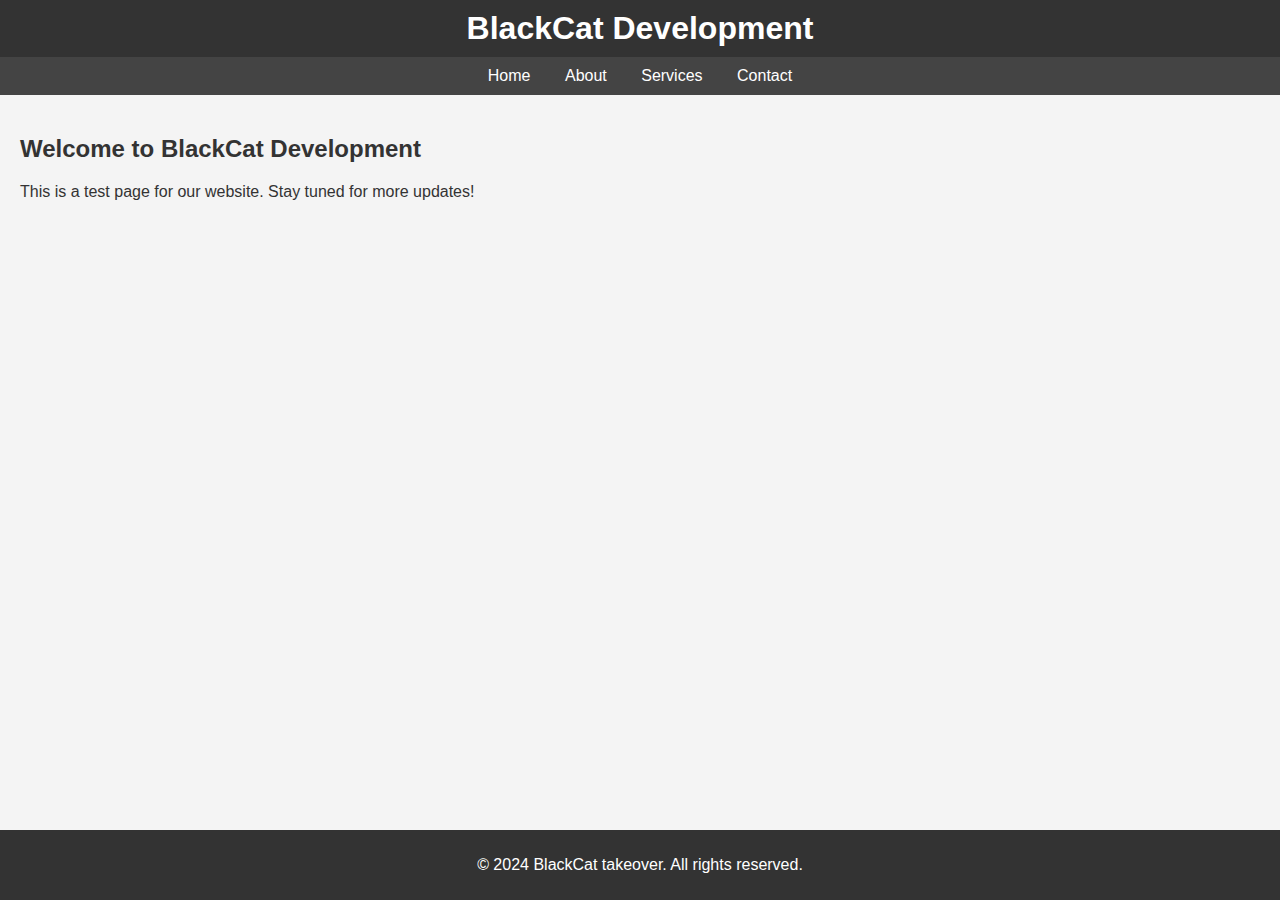
==== index.html @ 1e19c2d2 "Update index.html" ====
<!DOCTYPE html>
<html lang="en">
<head>
    <meta charset="UTF-8">
    <meta name="viewport" content="width=device-width, initial-scale=1.0">
    <title>BlackCat Development</title>
    <style>
        body {
            font-family: Arial, sans-serif;
            margin: 0;
            padding: 0;
            background-color: #f4f4f4;
            color: #333;
        }
        header {
            background-color: #333;
            color: #fff;
            padding: 10px 0;
            text-align: center;
        }
        header h1 {
            margin: 0;
        }
        nav {
            background-color: #444;
            padding: 10px 0;
        }
        nav ul {
            list-style: none;
            padding: 0;
            margin: 0;
            text-align: center;
        }
        nav ul li {
            display: inline;
            margin: 0 15px;
        }
        nav ul li a {
            color: #fff;
            text-decoration: none;
        }
        main {
            padding: 20px;
        }
        footer {
            background-color: #333;
            color: #fff;
            text-align: center;
            padding: 10px 0;
            position: absolute;
            bottom: 0;
            width: 100%;
        }
    </style>
</head>
<body>
    <header>
        <h1>BlackCat Development</h1>
    </header>
    <nav>
        <ul>
            <li><a href="#">Home</a></li>
            <li><a href="#">About</a></li>
            <li><a href="#">Services</a></li>
            <li><a href="#">Contact</a></li>
        </ul>
    </nav>
    <main>
        <h2>Welcome to BlackCat Development</h2>
        <p>This is a test page for our website. Stay tuned for more updates!</p>
    </main>
    <footer>
        <p>&copy; 2024 BlackCat takeover. All rights reserved.</p>
    </footer>
</body>
</html>
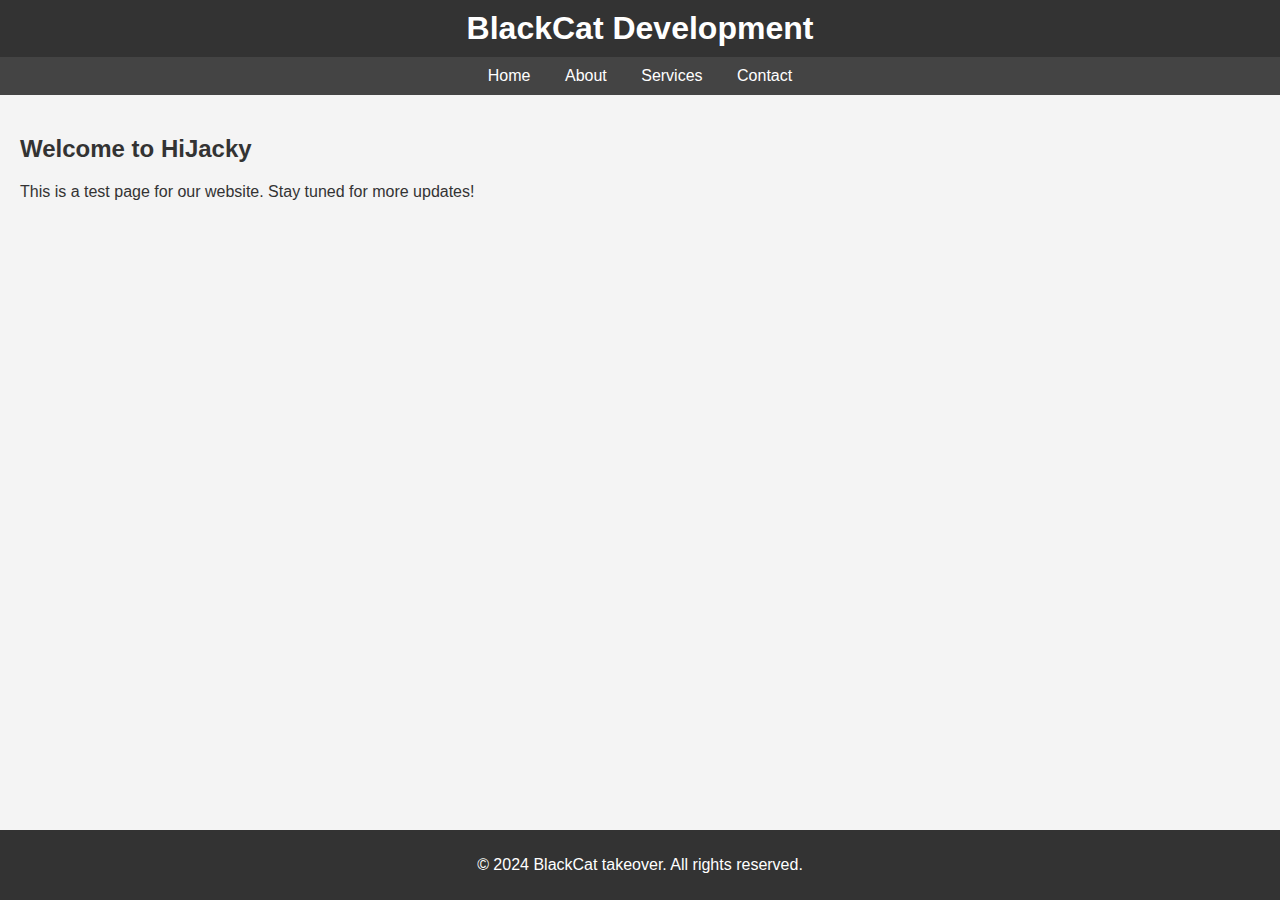
==== commit 37f7f952: "Update index.html" ====
--- a/index.html
+++ b/index.html
@@ -3,7 +3,7 @@
 <head>
     <meta charset="UTF-8">
     <meta name="viewport" content="width=device-width, initial-scale=1.0">
-    <title>BlackCat Development</title>
+    <title>BlackCat Takeover</title>
     <style>
         body {
             font-family: Arial, sans-serif;
@@ -66,7 +66,7 @@
         </ul>
     </nav>
     <main>
-        <h2>Welcome to BlackCat Development</h2>
+        <h2>Welcome to HiJacky</h2>
         <p>This is a test page for our website. Stay tuned for more updates!</p>
     </main>
     <footer>
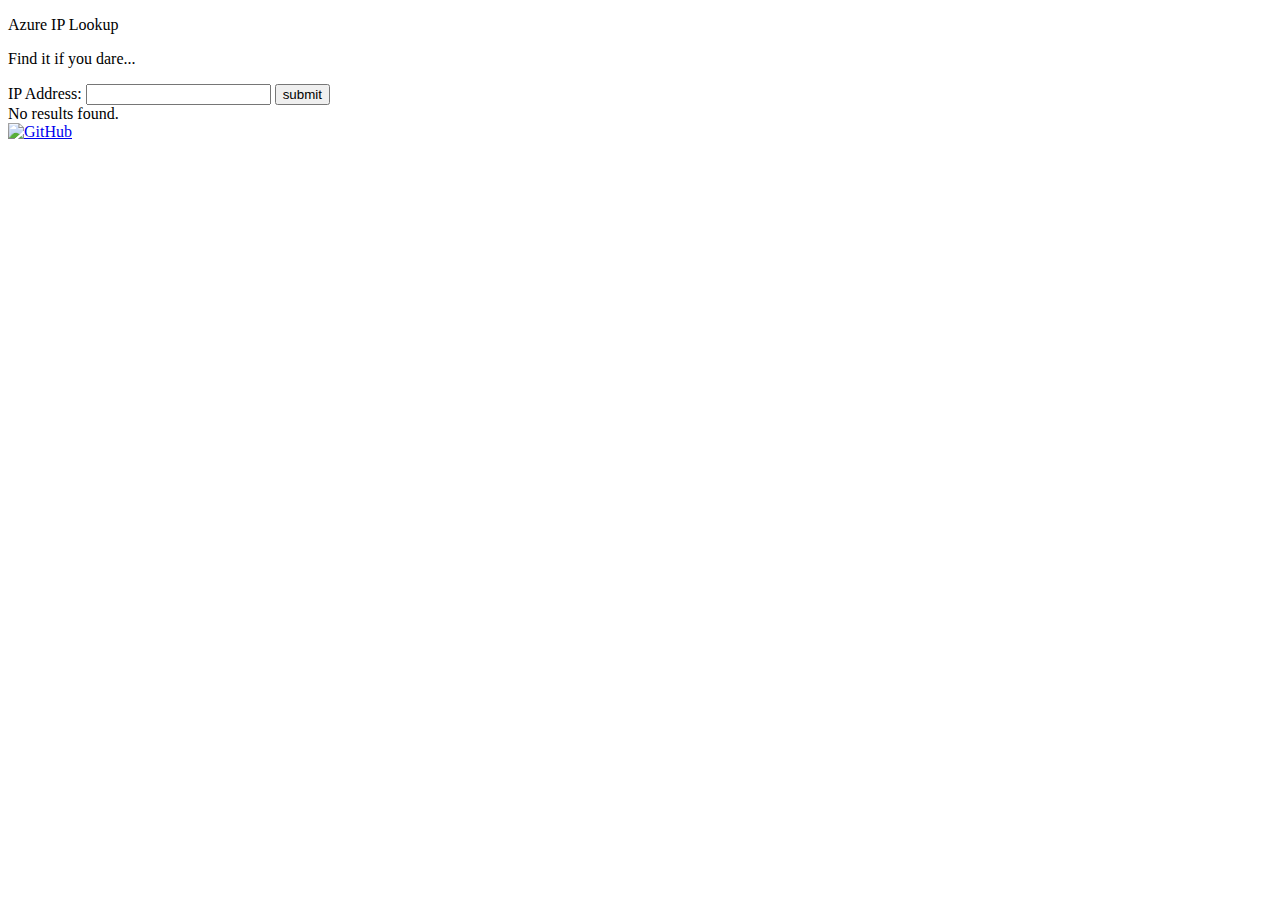
==== commit 64a74c10: "Update index.html" ====
--- a/index.html
+++ b/index.html
@@ -3,74 +3,31 @@
 <head>
     <meta charset="UTF-8">
     <meta name="viewport" content="width=device-width, initial-scale=1.0">
-    <title>BlackCat Takeover</title>
-    <style>
-        body {
-            font-family: Arial, sans-serif;
-            margin: 0;
-            padding: 0;
-            background-color: #f4f4f4;
-            color: #333;
-        }
-        header {
-            background-color: #333;
-            color: #fff;
-            padding: 10px 0;
-            text-align: center;
-        }
-        header h1 {
-            margin: 0;
-        }
-        nav {
-            background-color: #444;
-            padding: 10px 0;
-        }
-        nav ul {
-            list-style: none;
-            padding: 0;
-            margin: 0;
-            text-align: center;
-        }
-        nav ul li {
-            display: inline;
-            margin: 0 15px;
-        }
-        nav ul li a {
-            color: #fff;
-            text-decoration: none;
-        }
-        main {
-            padding: 20px;
-        }
-        footer {
-            background-color: #333;
-            color: #fff;
-            text-align: center;
-            padding: 10px 0;
-            position: absolute;
-            bottom: 0;
-            width: 100%;
-        }
-    </style>
+    <link rel="stylesheet" href="styles.css">
+    <title>Azure IP Lookup</title>
 </head>
 <body>
-    <header>
-        <h1>BlackCat Development</h1>
-    </header>
-    <nav>
-        <ul>
-            <li><a href="#">Home</a></li>
-            <li><a href="#">About</a></li>
-            <li><a href="#">Services</a></li>
-            <li><a href="#">Contact</a></li>
-        </ul>
-    </nav>
-    <main>
-        <h2>Welcome to HiJacky</h2>
-        <p>This is a test page for our website. Stay tuned for more updates!</p>
-    </main>
-    <footer>
-        <p>&copy; 2024 BlackCat takeover. All rights reserved.</p>
-    </footer>
+    <div class="logo"></div>
+    <div class="secret-text">
+        <p>Azure IP Lookup</p>
+        <p>Find it if you dare...</p>
+        <form id="functionAppForm">
+            <label for="ipAddress">IP Address:</label>
+            <input type="text" id="ipAddress" name="ipAddress" required>
+            <button type="submit">submit</button>
+        </form>
+        <div id="loading" class="loading" style="display: none;">Loading...</div>
+        <div id="wildcard" class="wildcard"></div>
+		<div id="error" class="error"></div>
+        <div id="noResults" class="no-results">No results found.</div>
+		<div id="results" class="table-container"></div>     			
+	<div>
+	<footer>
+		<div class="github-link">
+			<a href="https://github.com/azurekid/blackcat" target="_blank">
+				<img src="https://user-images.githubusercontent.com/25181517/192108374-8da61ba1-99ec-41d7-80b8-fb2f7c0a4948.png" alt="GitHub" class="github-icon">
+			</a>
+		</div>
+	</footer>
+	<script src="scripts.js"></script>
 </body>
-</html>
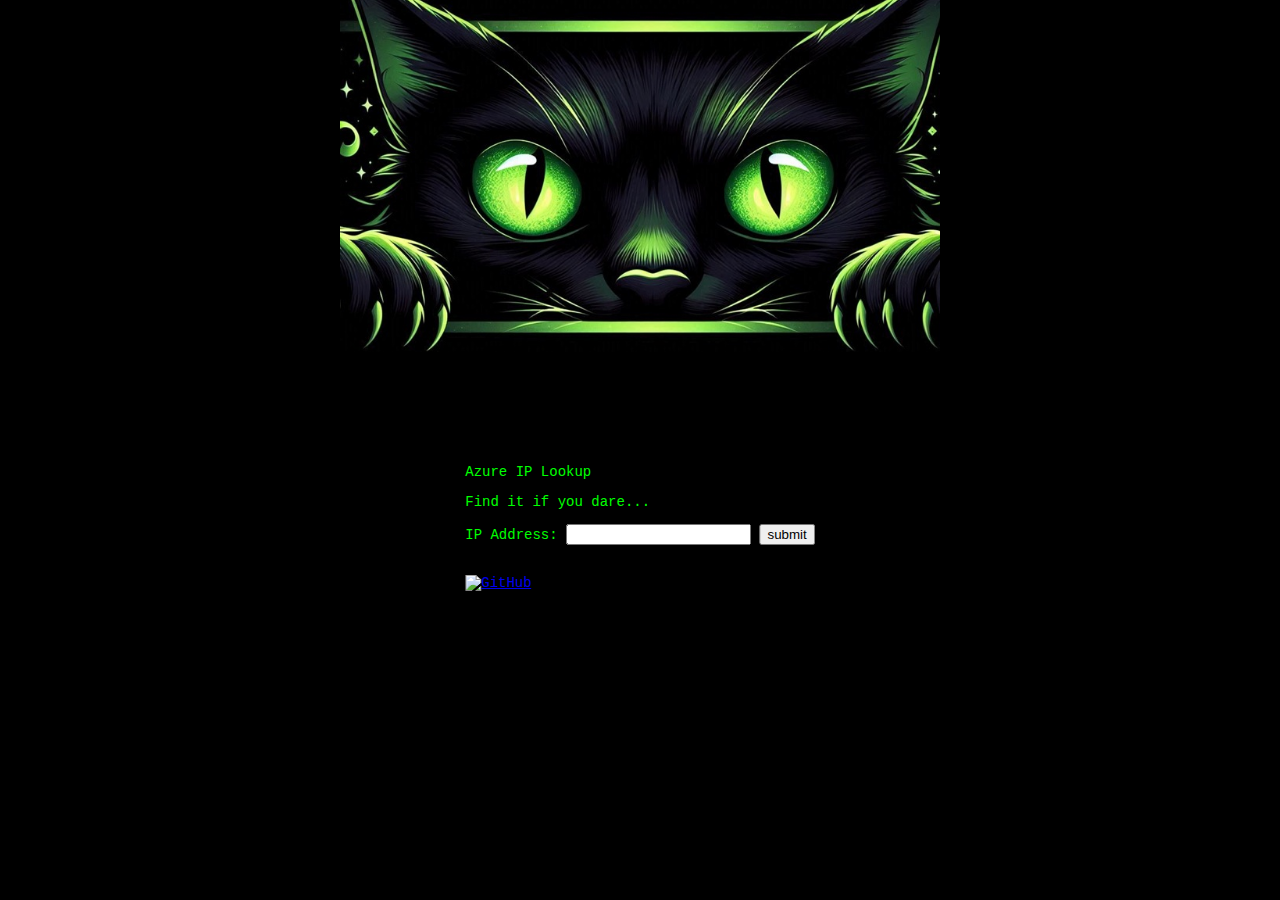
==== commit 087d5fc4: "Update index.html" ====
--- a/index.html
+++ b/index.html
@@ -5,6 +5,7 @@
     <meta name="viewport" content="width=device-width, initial-scale=1.0">
     <link rel="stylesheet" href="styles.css">
     <title>Azure IP Lookup</title>
+	[![Mr Robot fonts](https://see.fontimg.com/api/renderfont4/g123/eyJyIjoiZnMiLCJoIjoxMjUsInciOjE1MDAsImZzIjo4MywiZmdjIjoiI0VGMDkwOSIsImJnYyI6IiMxMTAwMDAiLCJ0IjoxfQ/QiA3IDQgYyBLIEMgQCBU/mrrobot.png)](https://www.fontspace.com/category/mr-robot)
 </head>
 <body>
     <div class="logo"></div>
--- a/styles.css
+++ b/styles.css
@@ -0,0 +1,128 @@
+/* styles.css */
+body {
+    background-color: #000;
+    margin: 0;
+    padding: 0;
+    display: flex;
+    justify-content: center;
+    align-items: center;
+    height: 100vh;
+}
+
+.logo {
+    background-image: url("0aa18c44-798a-465b-acf9-1a565b28fe98.jpg");
+    background-repeat: no-repeat;
+    background-size: contain;
+    width: 600px;
+    height: 400px;
+    position: absolute;
+    top: 18%;
+    left: 50%;
+    transform: translate(-50%, -50%);
+}
+
+.secret-text {
+    color: #00ff00;
+    font-family: monospace;
+    font-size: 14px;
+    position: absolute;
+    top: 450px; /* Adjust the vertical position */
+    left: 50%;
+    transform: translateX(-50%);
+}
+
+/* Container for the search box */
+.search-container {
+	display: flex;
+	justify-content: center;
+	align-items: center;
+	height: 100vh;
+	background-color: #000;	/* Background color to match the website */
+}
+
+/* Container for the table */
+.table-container {
+	width: 100%;
+	overflow-x: auto;	/* Enable horizontal scrolling if needed */
+	margin: 15px 0;
+}
+
+/* Table styling */
+table {
+	width: 100%;
+	border-collapse: collapse;
+	background-color: #000; /* Background color to match the website */
+	color: #00FF00;
+	left: 50%;
+}
+
+th,
+td {
+	padding: 10px;
+	border: 1px solid #00FF00;
+	/* Green border color */
+	text-align: left;
+}
+
+th {
+	background-color: #333;	/* Header background color */
+}
+
+tr:nth-child(even) {
+	background-color: #222;	/* Alternate row background color */
+}
+
+/* Loading indicator styling */
+.loading {
+	display: none;	/* Hidden by default */
+	font-size: 14px;
+	color: #00FF00;
+	margin-top: 20px;
+}
+
+/* No results message styling */
+.no-results {
+    display: none;
+    font-size: 14px;
+    color: red;
+    margin-top: 20px;
+}
+
+/* Error message styling */
+.error {
+	display: none;
+	font-size: 14px;
+	color: red;
+	margin-top: 20px;
+}
+
+/* Loading indicator styling */
+.wildcard {
+	display: none;	/* Hidden by default */
+	font-size: 14px;
+	color: orange;
+	margin-top: 20px;
+}
+
+@media (max-width: 600px) {
+    th, td {
+        padding: 8px;
+        font-size: 14px;
+    }
+}
+
+GitHub link styling
+.github-link {
+    margin-top: 100%;
+    font-size: 16px;
+    text-align: center;
+}
+
+.github-icon {
+    top: 80%;
+    left: 25%;
+	width: 48px;
+    height:48px;
+    vertical-align: left;
+    margin-right: 8px; */
+}
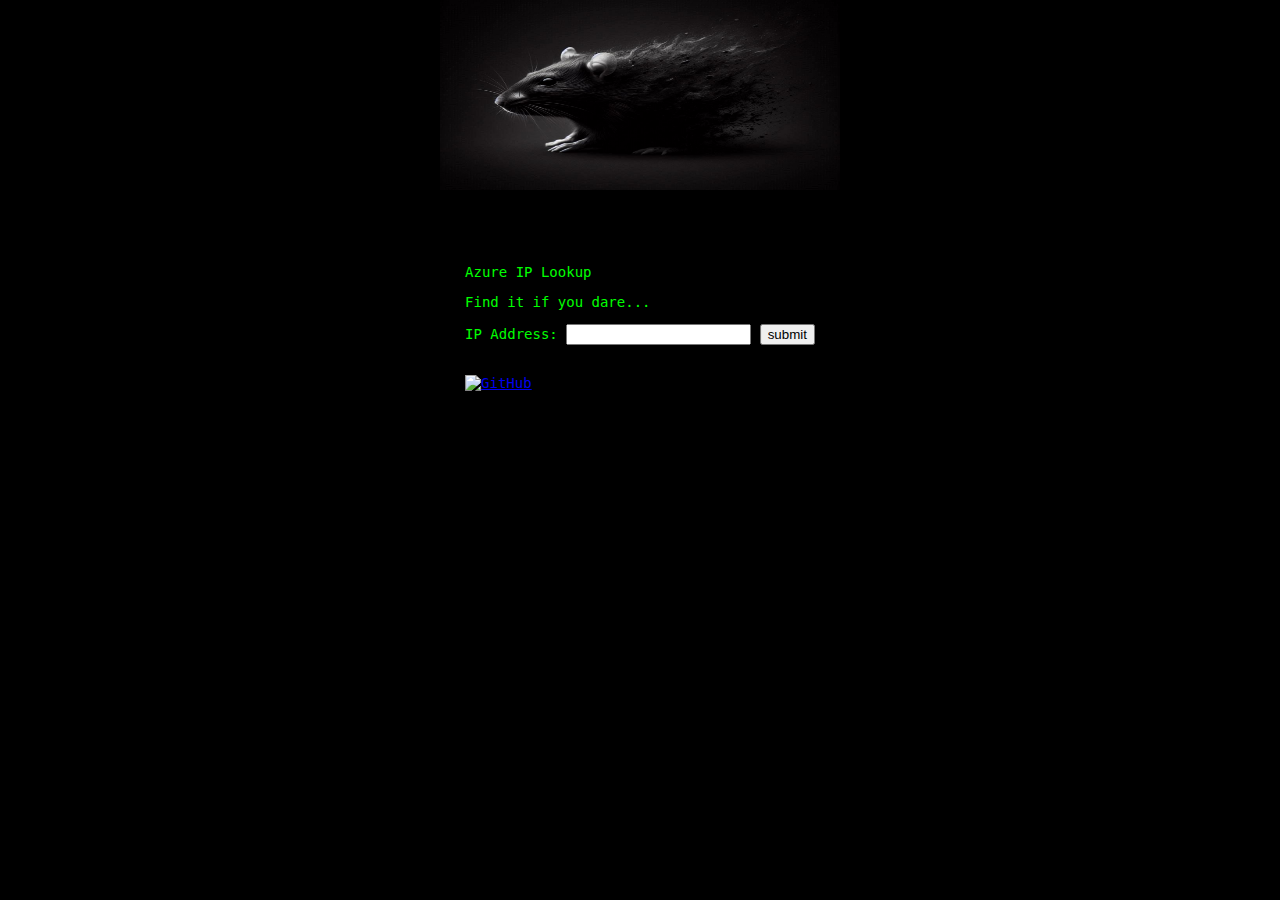
==== commit 8ea59f73: "Add files via upload" ====
--- a/index.html
+++ b/index.html
@@ -1,34 +1,33 @@
-<!DOCTYPE html>
-<html lang="en">
-<head>
-    <meta charset="UTF-8">
-    <meta name="viewport" content="width=device-width, initial-scale=1.0">
-    <link rel="stylesheet" href="styles.css">
-    <title>Azure IP Lookup</title>
-	[![Mr Robot fonts](https://see.fontimg.com/api/renderfont4/g123/eyJyIjoiZnMiLCJoIjoxMjUsInciOjE1MDAsImZzIjo4MywiZmdjIjoiI0VGMDkwOSIsImJnYyI6IiMxMTAwMDAiLCJ0IjoxfQ/QiA3IDQgYyBLIEMgQCBU/mrrobot.png)](https://www.fontspace.com/category/mr-robot)
-</head>
-<body>
-    <div class="logo"></div>
-    <div class="secret-text">
-        <p>Azure IP Lookup</p>
-        <p>Find it if you dare...</p>
-        <form id="functionAppForm">
-            <label for="ipAddress">IP Address:</label>
-            <input type="text" id="ipAddress" name="ipAddress" required>
-            <button type="submit">submit</button>
-        </form>
-        <div id="loading" class="loading" style="display: none;">Loading...</div>
-        <div id="wildcard" class="wildcard"></div>
-		<div id="error" class="error"></div>
-        <div id="noResults" class="no-results">No results found.</div>
-		<div id="results" class="table-container"></div>     			
-	<div>
-	<footer>
-		<div class="github-link">
-			<a href="https://github.com/azurekid/blackcat" target="_blank">
-				<img src="https://user-images.githubusercontent.com/25181517/192108374-8da61ba1-99ec-41d7-80b8-fb2f7c0a4948.png" alt="GitHub" class="github-icon">
-			</a>
-		</div>
-	</footer>
-	<script src="scripts.js"></script>
-</body>
+<!DOCTYPE html>
+<html lang="en">
+<head>
+    <meta charset="UTF-8">
+    <meta name="viewport" content="width=device-width, initial-scale=1.0">
+    <link rel="stylesheet" href="styles.css">
+    <title>Azure IP Lookup</title>
+</head>
+<body>
+	<img src="smallrat.jpg" alt="GitHub" class="logo">
+	<div class="secret-text">
+        <p>Azure IP Lookup</p>
+        <p>Find it if you dare...</p>
+        <form id="functionAppForm">
+            <label for="ipAddress">IP Address:</label>
+            <input type="text" id="ipAddress" name="ipAddress" required>
+            <button type="submit">submit</button>
+        </form>
+        <div id="loading" class="loading" style="display: none;">Loading...</div>
+        <div id="wildcard" class="wildcard"></div>
+		<div id="error" class="error"></div>
+        <div id="noResults" class="no-results">No results found.</div>
+		<div id="results" class="table-container"></div>     			
+	<footer>
+		<div class="github-link">
+			<a href="https://github.com/azurekid/blackcat" target="_blank">
+				<img src="https://user-images.githubusercontent.com/25181517/192108374-8da61ba1-99ec-41d7-80b8-fb2f7c0a4948.png" alt="GitHub" class="github-icon">
+			</a>
+		</div>
+	</footer>
+	</div>
+	<script src="scripts.js"></script>
+</body>
--- a/styles.css
+++ b/styles.css
@@ -1,128 +1,126 @@
-/* styles.css */
-body {
-    background-color: #000;
-    margin: 0;
-    padding: 0;
-    display: flex;
-    justify-content: center;
-    align-items: center;
-    height: 100vh;
-}
-
-.logo {
-    background-image: url("0aa18c44-798a-465b-acf9-1a565b28fe98.jpg");
-    background-repeat: no-repeat;
-    background-size: contain;
-    width: 600px;
-    height: 400px;
-    position: absolute;
-    top: 18%;
-    left: 50%;
-    transform: translate(-50%, -50%);
-}
-
-.secret-text {
-    color: #00ff00;
-    font-family: monospace;
-    font-size: 14px;
-    position: absolute;
-    top: 450px; /* Adjust the vertical position */
-    left: 50%;
-    transform: translateX(-50%);
-}
-
-/* Container for the search box */
-.search-container {
-	display: flex;
-	justify-content: center;
-	align-items: center;
-	height: 100vh;
-	background-color: #000;	/* Background color to match the website */
-}
-
-/* Container for the table */
-.table-container {
-	width: 100%;
-	overflow-x: auto;	/* Enable horizontal scrolling if needed */
-	margin: 15px 0;
-}
-
-/* Table styling */
-table {
-	width: 100%;
-	border-collapse: collapse;
-	background-color: #000; /* Background color to match the website */
-	color: #00FF00;
-	left: 50%;
-}
-
-th,
-td {
-	padding: 10px;
-	border: 1px solid #00FF00;
-	/* Green border color */
-	text-align: left;
-}
-
-th {
-	background-color: #333;	/* Header background color */
-}
-
-tr:nth-child(even) {
-	background-color: #222;	/* Alternate row background color */
-}
-
-/* Loading indicator styling */
-.loading {
-	display: none;	/* Hidden by default */
-	font-size: 14px;
-	color: #00FF00;
-	margin-top: 20px;
-}
-
-/* No results message styling */
-.no-results {
-    display: none;
-    font-size: 14px;
-    color: red;
-    margin-top: 20px;
-}
-
-/* Error message styling */
-.error {
-	display: none;
-	font-size: 14px;
-	color: red;
-	margin-top: 20px;
-}
-
-/* Loading indicator styling */
-.wildcard {
-	display: none;	/* Hidden by default */
-	font-size: 14px;
-	color: orange;
-	margin-top: 20px;
-}
-
-@media (max-width: 600px) {
-    th, td {
-        padding: 8px;
-        font-size: 14px;
-    }
-}
-
-GitHub link styling
-.github-link {
-    margin-top: 100%;
-    font-size: 16px;
-    text-align: center;
-}
-
-.github-icon {
-    top: 80%;
-    left: 25%;
-	width: 48px;
-    height:48px;
-    vertical-align: left;
-    margin-right: 8px; */
-}
+/* styles.css */
+body {
+    background-color: #000;
+    margin: 0;
+    padding: 0;
+    display: flex;
+    justify-content: center;
+    align-items: center;
+    height: 100vh;
+}
+
+.logo {
+    /* background-image: url("smallrat.jpg"); */
+    background-repeat: no-repeat;
+    background-size: contain;
+    width: 400px;
+    height: 200px;
+    position: absolute;
+    top: 10%;
+    left: 50%;
+    transform: translate(-50%, -50%);
+}
+
+.secret-text {
+    color: #00ff00;
+    font-family: monospace;
+    font-size: 14px;
+    position: absolute;
+    top: 250px; /* Adjust the vertical position */
+    left: 50%;
+    transform: translateX(-50%);
+}
+
+/* Container for the search box */
+.search-container {
+	display: flex;
+	justify-content: center;
+	align-items: center;
+	height: 100vh;
+	background-color: #000;	/* Background color to match the website */
+}
+
+/* Container for the table */
+.table-container {
+	overflow-x: auto;	/* Enable horizontal scrolling if needed */
+	margin: 15px 0;
+}
+
+/* Table styling */
+table {
+	width: 100%;
+	border-collapse: collapse;
+	background-color: #000; /* Background color to match the website */
+	color: #00FF00;
+	left: 50%;
+}
+
+td {
+	padding: 10px;
+	border: 1px solid #00FF00;
+	/* Green border color */
+	text-align: left;
+}
+
+th {
+	background-color: #333;	/* Header background color */
+}
+
+tr:nth-child(even) {
+	background-color: #222;	/* Alternate row background color */
+}
+
+/* Loading indicator styling */
+.loading {
+	display: none;	/* Hidden by default */
+	font-size: 14px;
+	color: #00FF00;
+	margin-top: 20px;
+}
+
+/* No results message styling */
+.no-results {
+    display: none;
+    font-size: 14px;
+    color: red;
+    margin-top: 20px;
+}
+
+/* Error message styling */
+.error {
+	display: none;
+	font-size: 14px;
+	color: red;
+	margin-top: 20px;
+}
+
+/* Loading indicator styling */
+.wildcard {
+	display: none;	/* Hidden by default */
+	font-size: 14px;
+	color: orange;
+	margin-top: 20px;
+}
+
+@media (max-width: 600px) {
+    th, td {
+        padding: 8px;
+        font-size: 14px;
+    }
+}
+
+GitHub link styling
+.github-link {
+    margin-top: 100%;
+    font-size: 16px;
+    text-align: center;
+}
+
+.github-icon {
+    top: 80%;
+    left: 25%;
+	width: 48px;
+    height:48px;
+    vertical-align: left;
+    margin-right: 8px; */
+}
